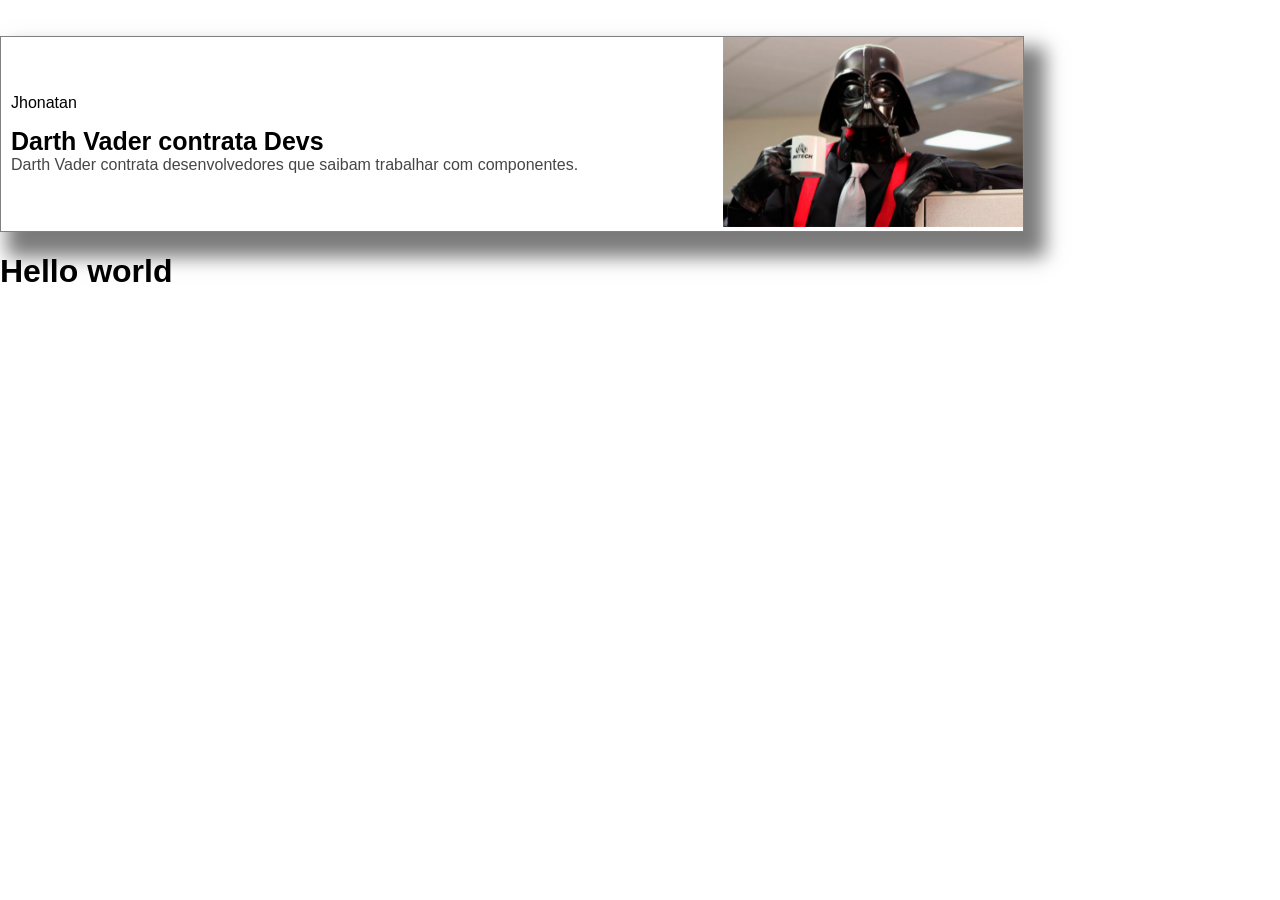
==== 1-Fundamentos de Front-end Componentizados/1-Trabalhando Com WebComponent/1-Fundamentos/index.html @ 4eefc95b "Definindo um component" ====
<!DOCTYPE html>
<html lang="pt-br">
<head>
    <meta charset="UTF-8">
    <meta name="viewport" content="width=device-width, initial-scale=1.0">
    <title>PORTAL DE NOTICIA GALÁCTICA</title>
    <link rel="stylesheet" href="styles/card.css">
    <script src="src/Components/Cardnews.js" defer></script>
</head>

<body>
    <br><br>
    <div class="container">
        <div class="card">
                <div class="card_left">
                    <span>Jhonatan</span>
                    <a href="#">Darth Vader contrata Devs</a>
                    <p>Darth Vader contrata desenvolvedores que saibam trabalhar
                         com componentes.</p>
                </div>
                <div class="card_right">
                    <img src="assets/image.png" alt="Darth Vader">
                </div>
        </div>
    </div>

    <card-news></card-news>
</body>
</html>
---- 1-Fundamentos de Front-end Componentizados/1-Trabalhando Com WebComponent/1-Fundamentos/styles/card.css ----
*{
    margin: 0;
    padding: 0;
    box-sizing: border-box;
    font-family: 'Segoe UI', sans-serif;
}

.card{
    width: 80%;
    border: 1px solid gray;
    -webkit-box-shadow: 14px 18px 18px 7px rgba(0,0,0,0.52); 
box-shadow: 14px 18px 18px 7px rgba(0,0,0,0.52);
    display: flex;
    flex-direction: row;
    justify-content: space-between;
}


.card_left{
    display: flex;
    flex-direction: column;
    justify-content: center;
    padding-left: 10px;
}

.card_left > span{
    font-weight: 500;

}
.card_left > a{
    margin-top: 15px;
    font-size: 25px;
    color: black;
    text-decoration: none;
    font-weight: bold;
}

.card_left > p{
    color: rgb(70, 70, 70);
}
/*10:53 Css*/
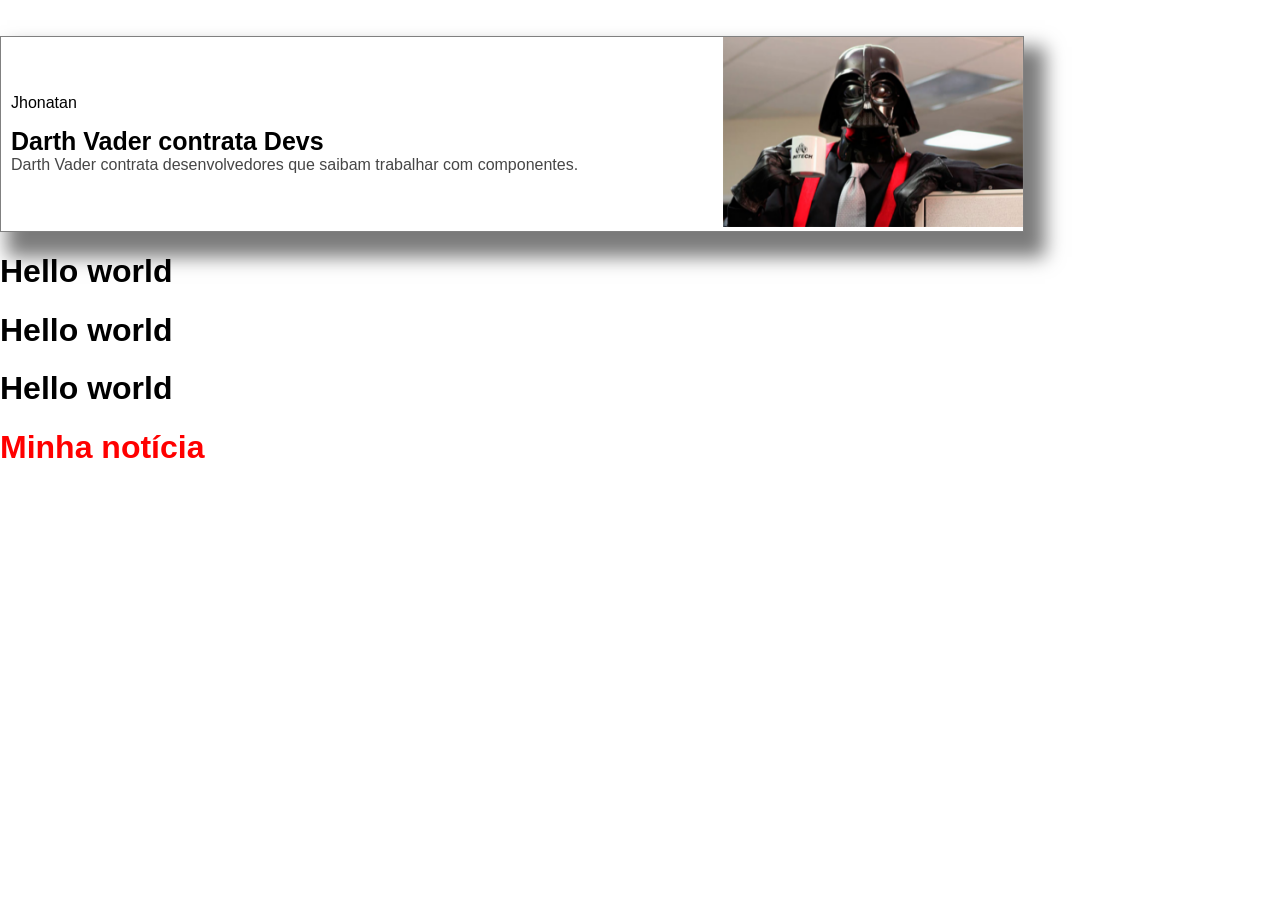
==== commit 3dd775e4: "Estilizando um component" ====
--- a/1-Fundamentos de Front-end Componentizados/1-Trabalhando Com WebComponent/1-Fundamentos/index.html
+++ b/1-Fundamentos de Front-end Componentizados/1-Trabalhando Com WebComponent/1-Fundamentos/index.html
@@ -6,6 +6,7 @@
     <title>PORTAL DE NOTICIA GALÁCTICA</title>
     <link rel="stylesheet" href="styles/card.css">
     <script src="src/Components/Cardnews.js" defer></script>
+    <script src="src/Components/TituloDinamico.js" defer></script>
 </head>
 
 <body>
@@ -25,5 +26,9 @@
     </div>
 
     <card-news></card-news>
+    <card-news></card-news>
+    <card-news></card-news>
+     <titulo-dinamico></titulo-dinamico>
+     
 </body>
 </html>
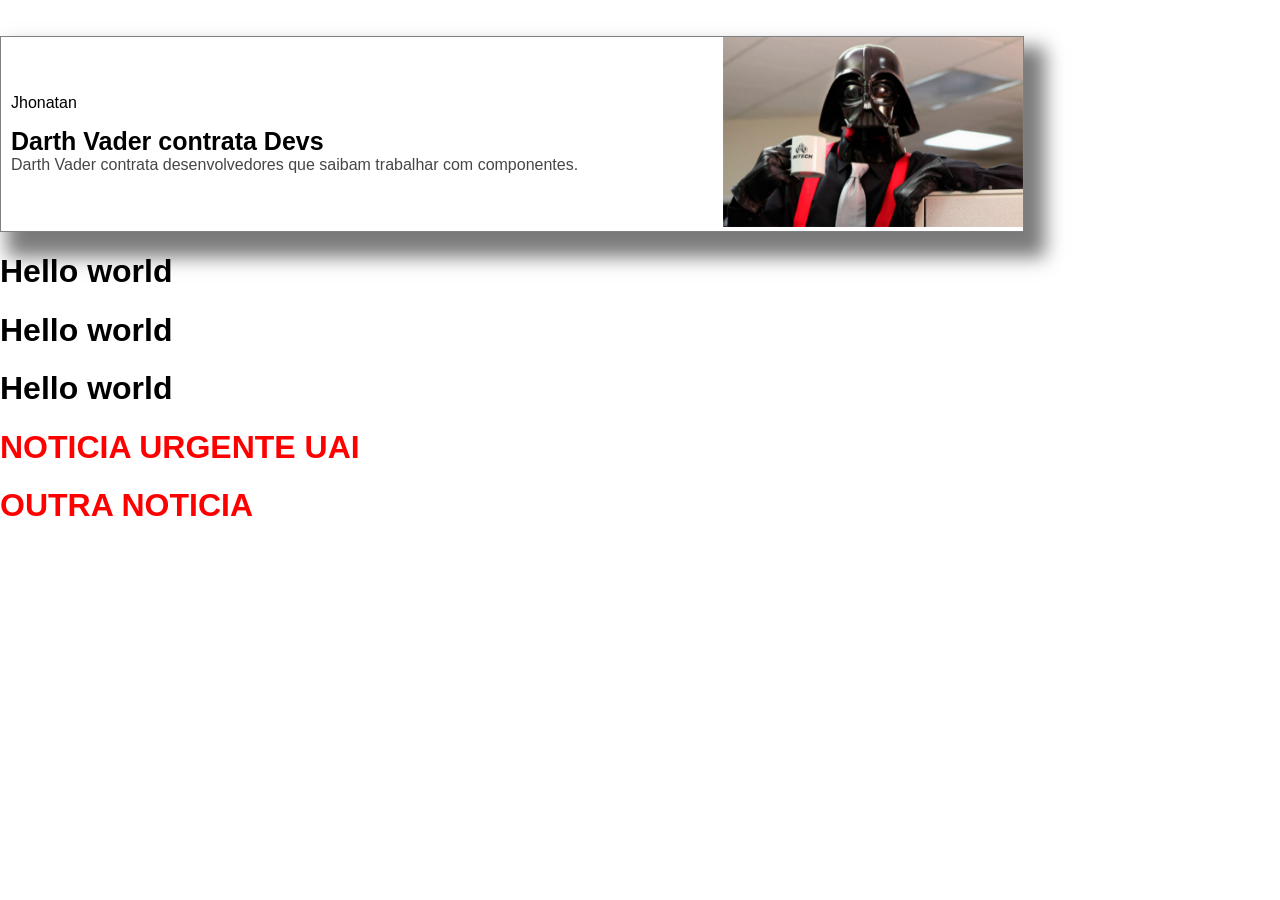
==== commit 75e3078b: "Criando uma prop" ====
--- a/1-Fundamentos de Front-end Componentizados/1-Trabalhando Com WebComponent/1-Fundamentos/index.html
+++ b/1-Fundamentos de Front-end Componentizados/1-Trabalhando Com WebComponent/1-Fundamentos/index.html
@@ -28,7 +28,8 @@
     <card-news></card-news>
     <card-news></card-news>
     <card-news></card-news>
-     <titulo-dinamico></titulo-dinamico>
+     <titulo-dinamico titulo="NOTICIA URGENTE UAI"></titulo-dinamico>
+     <titulo-dinamico titulo="OUTRA NOTICIA"></titulo-dinamico>
      
 </body>
 </html>
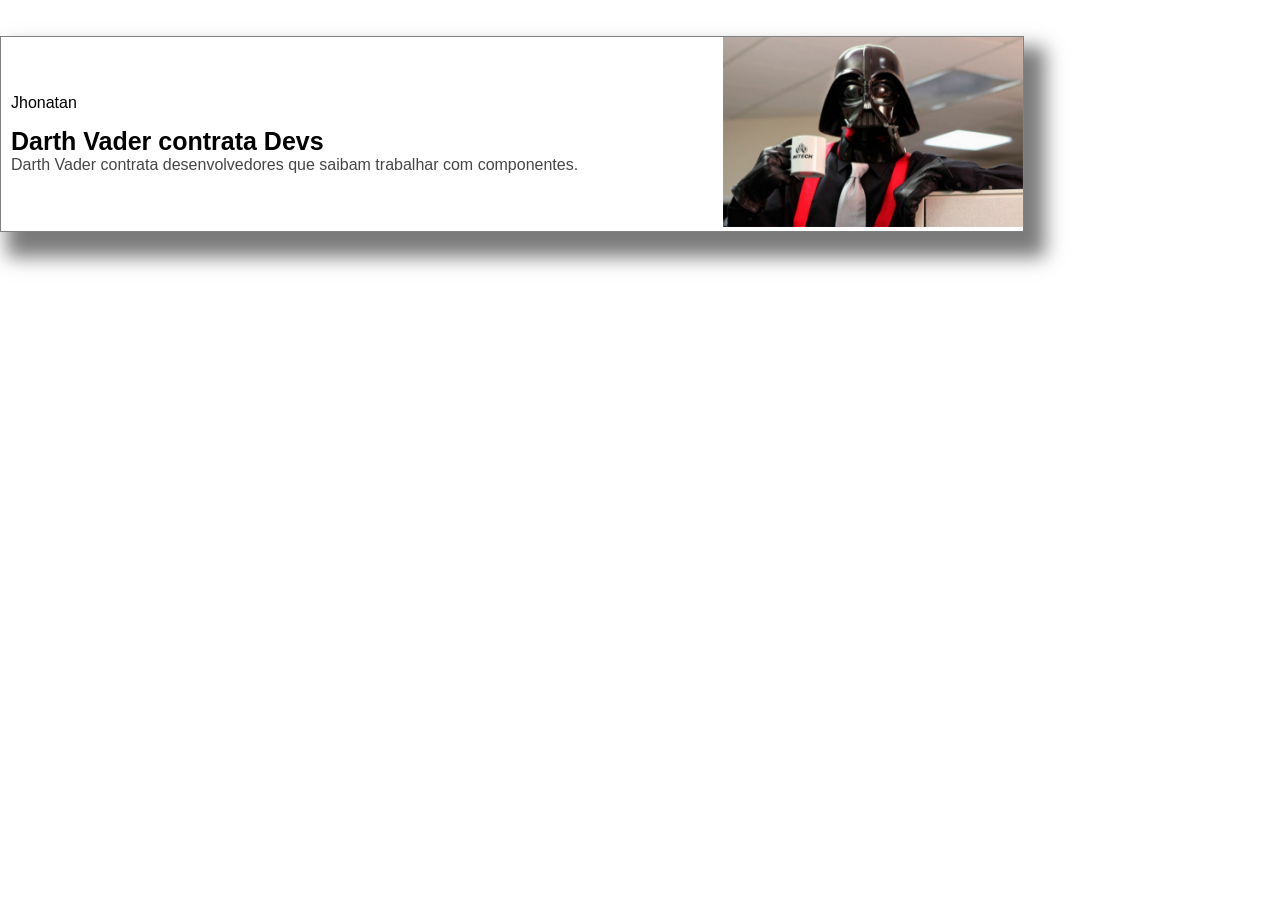
==== commit 475748ce: "setando propriedades de classes" ====
--- a/1-Fundamentos de Front-end Componentizados/1-Trabalhando Com WebComponent/1-Fundamentos/index.html
+++ b/1-Fundamentos de Front-end Componentizados/1-Trabalhando Com WebComponent/1-Fundamentos/index.html
@@ -11,6 +11,7 @@
 
 <body>
     <br><br>
+    
     <div class="container">
         <div class="card">
                 <div class="card_left">
@@ -25,11 +26,7 @@
         </div>
     </div>
 
-    <card-news></card-news>
-    <card-news></card-news>
-    <card-news></card-news>
-     <titulo-dinamico titulo="NOTICIA URGENTE UAI"></titulo-dinamico>
-     <titulo-dinamico titulo="OUTRA NOTICIA"></titulo-dinamico>
-     
+
+    
 </body>
 </html>
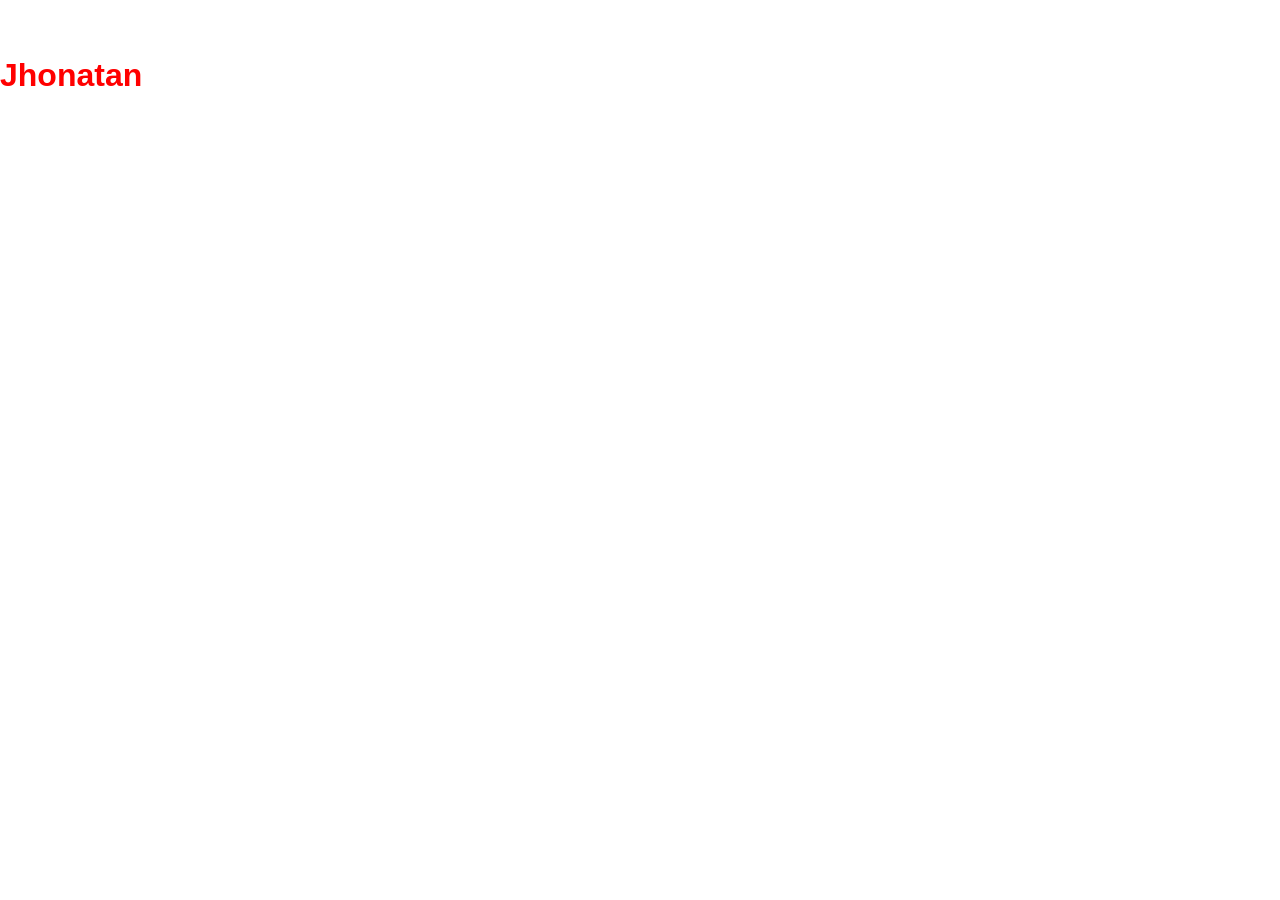
==== commit 43324311: "Construindo o build do seu component" ====
--- a/1-Fundamentos de Front-end Componentizados/1-Trabalhando Com WebComponent/1-Fundamentos/index.html
+++ b/1-Fundamentos de Front-end Componentizados/1-Trabalhando Com WebComponent/1-Fundamentos/index.html
@@ -11,7 +11,7 @@
 
 <body>
     <br><br>
-    
+    <!--
     <div class="container">
         <div class="card">
                 <div class="card_left">
@@ -25,8 +25,9 @@
                 </div>
         </div>
     </div>
-
-
+    -->
+    <titulo-dinamico titulo ="Jhonatan "></titulo-dinamico>
+    <card-news></card-news>
     
 </body>
 </html>
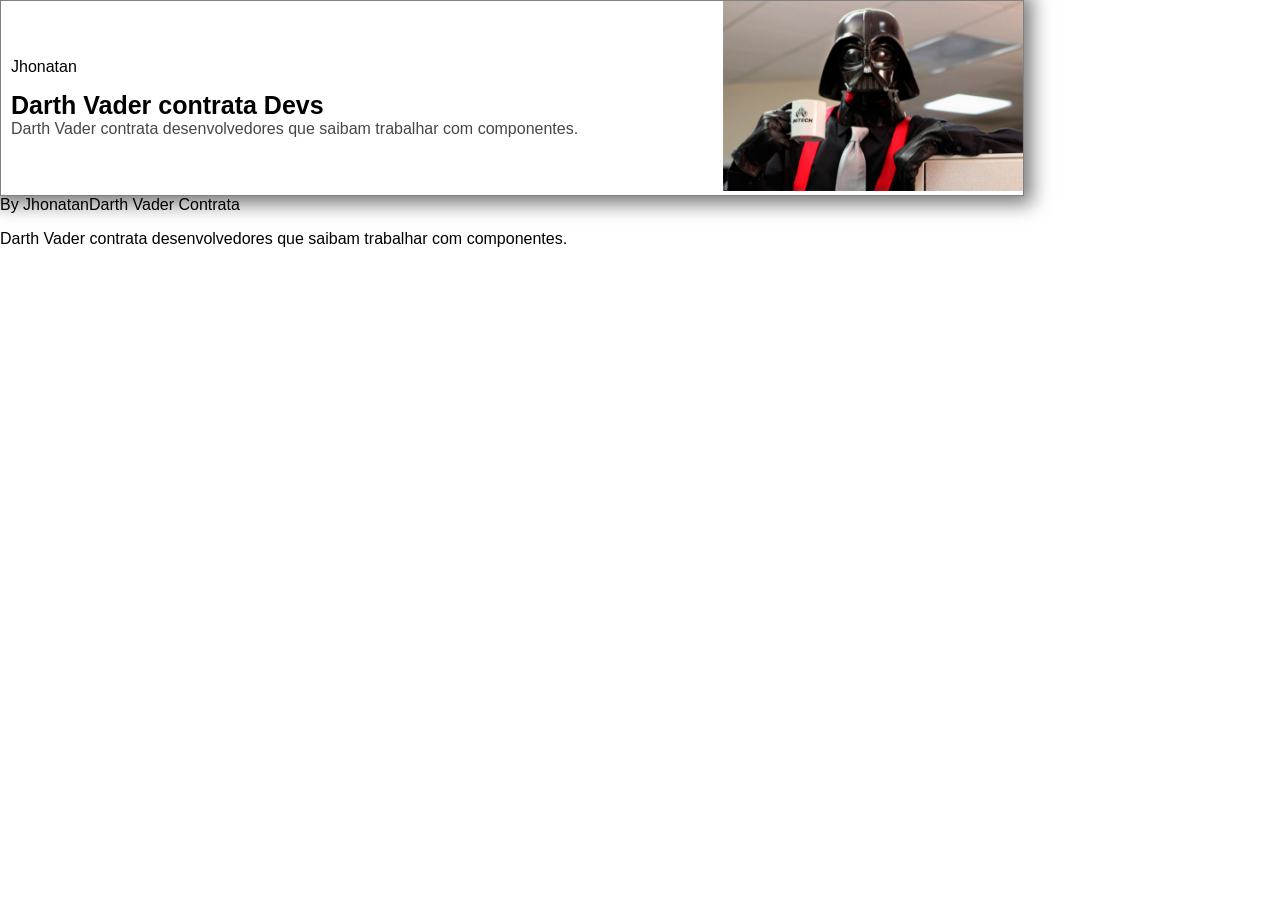
==== commit 642256e0: "Construindo as Props do card news" ====
--- a/1-Fundamentos de Front-end Componentizados/1-Trabalhando Com WebComponent/1-Fundamentos/index.html
+++ b/1-Fundamentos de Front-end Componentizados/1-Trabalhando Com WebComponent/1-Fundamentos/index.html
@@ -4,14 +4,16 @@
     <meta charset="UTF-8">
     <meta name="viewport" content="width=device-width, initial-scale=1.0">
     <title>PORTAL DE NOTICIA GALÁCTICA</title>
+
     <link rel="stylesheet" href="styles/card.css">
+
     <script src="src/Components/Cardnews.js" defer></script>
     <script src="src/Components/TituloDinamico.js" defer></script>
+    
 </head>
 
 <body>
-    <br><br>
-    <!--
+
     <div class="container">
         <div class="card">
                 <div class="card_left">
@@ -25,9 +27,11 @@
                 </div>
         </div>
     </div>
-    -->
-    <titulo-dinamico titulo ="Jhonatan "></titulo-dinamico>
-    <card-news></card-news>
     
+   <card-news 
+   autor="Jhonatan"
+   title="Darth Vader Contrata"
+   content = "Darth Vader contrata desenvolvedores que saibam trabalhar com componentes."
+   ></card-news>   
 </body>
 </html>
--- a/1-Fundamentos de Front-end Componentizados/1-Trabalhando Com WebComponent/1-Fundamentos/styles/card.css
+++ b/1-Fundamentos de Front-end Componentizados/1-Trabalhando Com WebComponent/1-Fundamentos/styles/card.css
@@ -9,12 +9,11 @@
     width: 80%;
     border: 1px solid gray;
     -webkit-box-shadow: 14px 18px 18px 7px rgba(0,0,0,0.52); 
-box-shadow: 14px 18px 18px 7px rgba(0,0,0,0.52);
+box-shadow: 1px 1px 18px 7px rgba(0,0,0,0.52);
     display: flex;
     flex-direction: row;
     justify-content: space-between;
 }
-
 
 .card_left{
     display: flex;
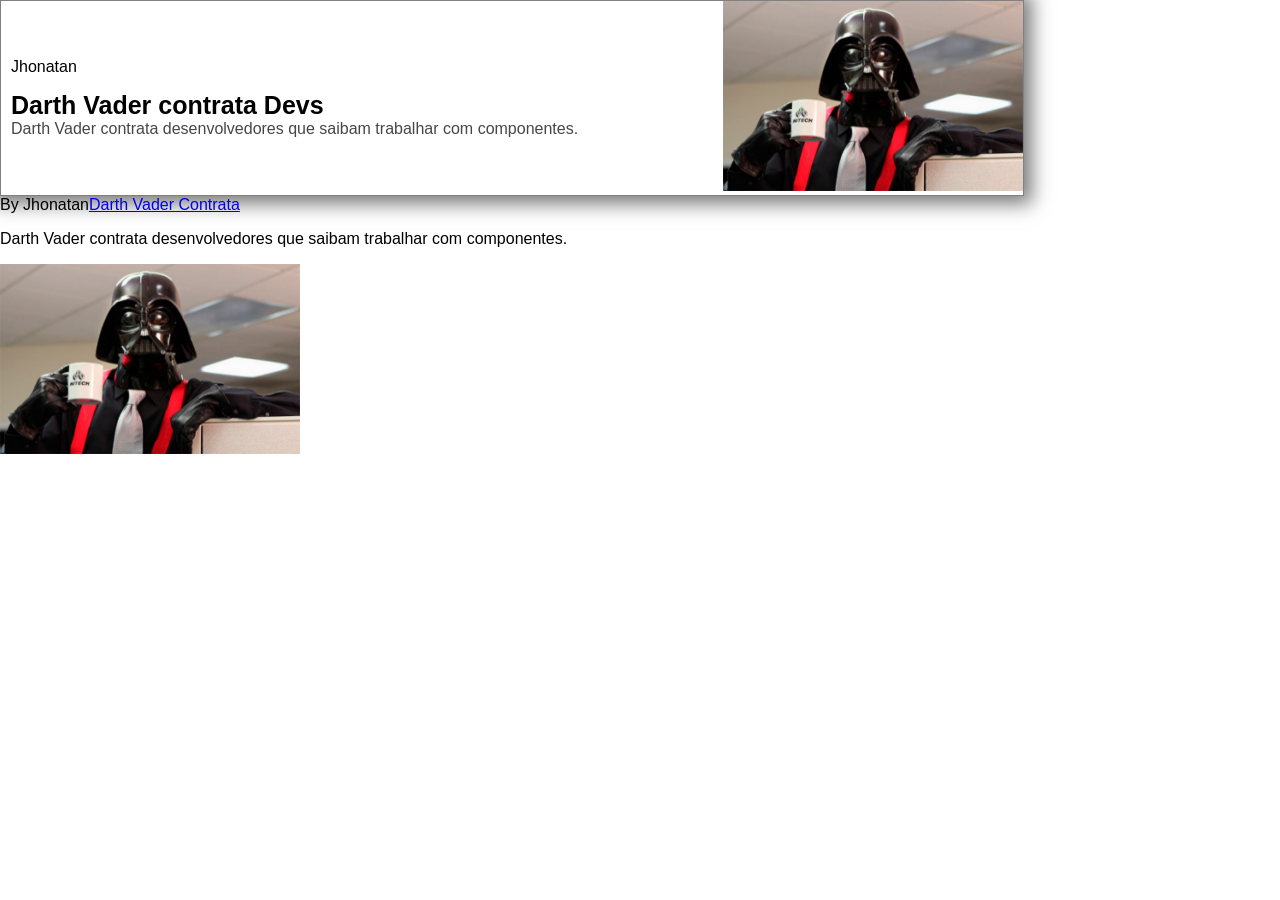
==== commit f93cbe36: "Pegando as Props dos sub elementos do component" ====
--- a/1-Fundamentos de Front-end Componentizados/1-Trabalhando Com WebComponent/1-Fundamentos/index.html
+++ b/1-Fundamentos de Front-end Componentizados/1-Trabalhando Com WebComponent/1-Fundamentos/index.html
@@ -31,6 +31,8 @@
    <card-news 
    autor="Jhonatan"
    title="Darth Vader Contrata"
+   link-url ="https://www.google.com"
+   photo = "assets/image.png" 
    content = "Darth Vader contrata desenvolvedores que saibam trabalhar com componentes."
    ></card-news>   
 </body>
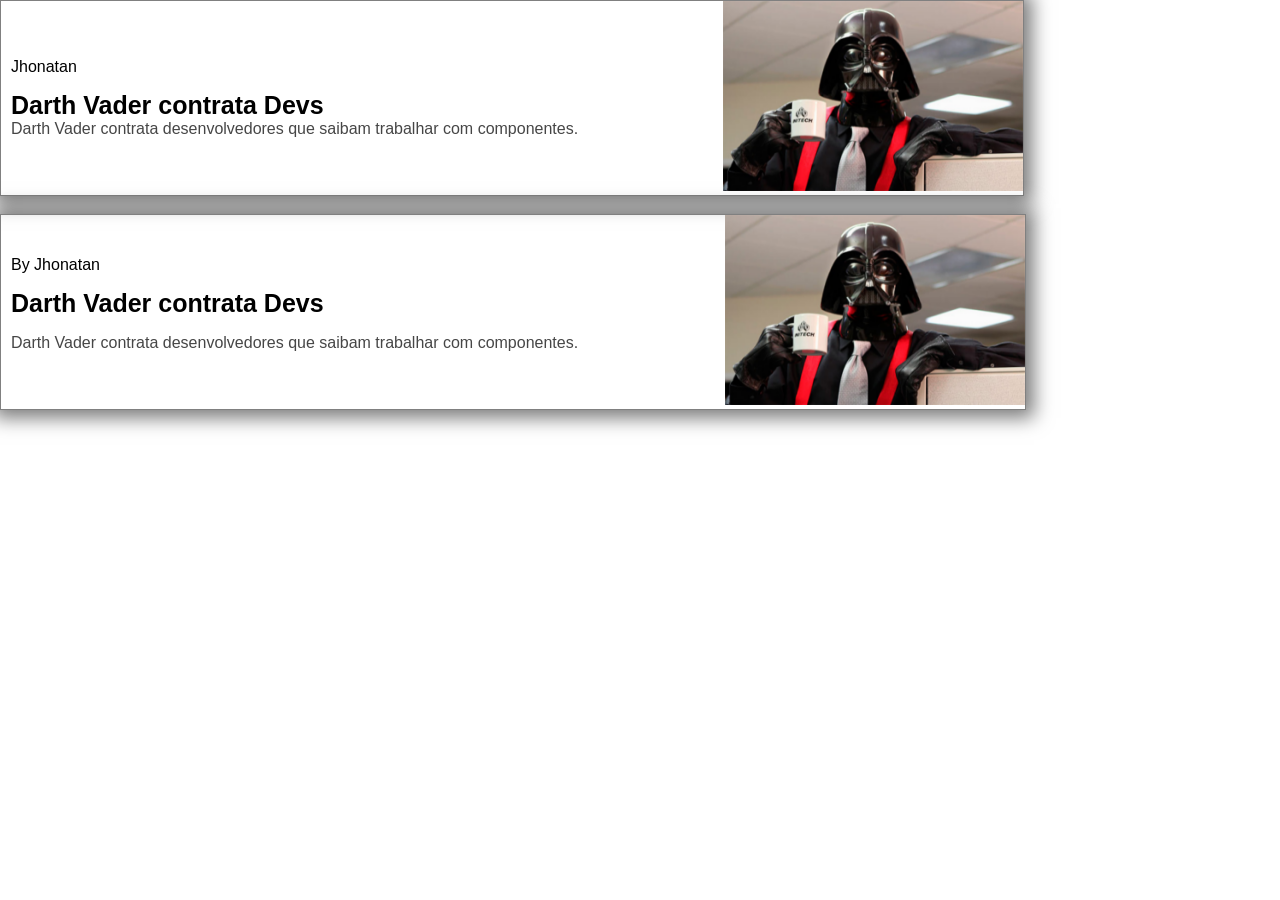
==== commit 56887e51: "Criando o Style do Seu Component" ====
--- a/1-Fundamentos de Front-end Componentizados/1-Trabalhando Com WebComponent/1-Fundamentos/index.html
+++ b/1-Fundamentos de Front-end Componentizados/1-Trabalhando Com WebComponent/1-Fundamentos/index.html
@@ -27,10 +27,10 @@
                 </div>
         </div>
     </div>
-    
+    <br/>
    <card-news 
    autor="Jhonatan"
-   title="Darth Vader Contrata"
+   title="Darth Vader contrata Devs"
    link-url ="https://www.google.com"
    photo = "assets/image.png" 
    content = "Darth Vader contrata desenvolvedores que saibam trabalhar com componentes."
